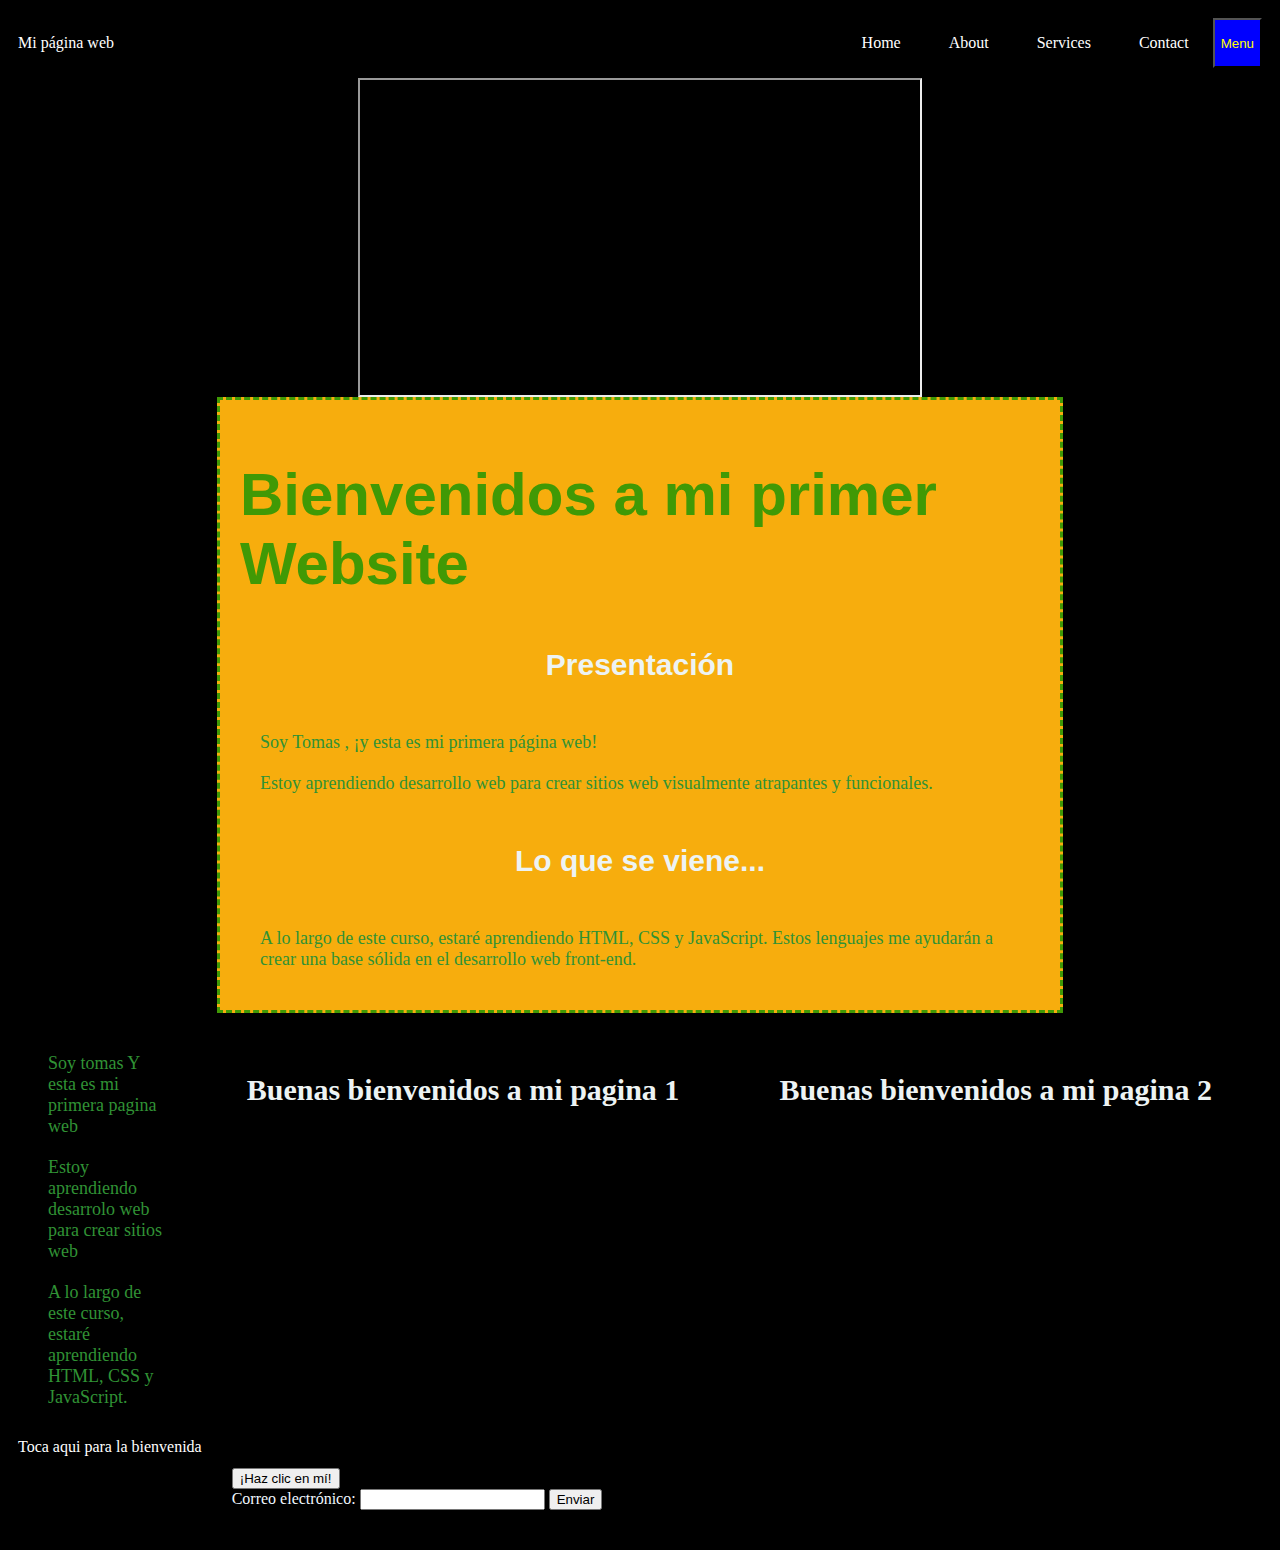
==== index.html @ 79526baa "Initial commit" ====
<!DOCTYPE html>

<head>
  <meta charset="UTF-8" />
  <meta name="viewport" content="width=device-width, initial-scale=1">

  <title>Mi Pagina web</title>
  <link rel="stylesheet" type="text/css" href="styles.css" />
</head>

<body>
  <header>
    <div class="container-nav">
      <nav class="navbar">
        <a href="#" class="brand">Mi página web</a>
        <ul class="nav-links">
          <li><a href="index.html">Home</a></li>
          <li><a href="about.html">About</a></li>
          <li><a href="services.html">Services</a></li>
          <li><a href="contact.html">Contact</a></li>
        </ul>
      </nav>
      <button class="button-menu-toggle">Menu</button>
    </div>
  </header>

  <main>
    <!-- Contenido principal -->
  </main>

  <footer>
    <!-- Contenido del pie de página -->
    <iframe width="560" height="315" src="https://www.youtube.com/embed/UOiuw6YmfOY"
      title="YouTube video player"></iframe>
  </footer>

  <div class="container">
    <h1>Bienvenidos a mi primer Website</h1>
    <section>
      <h2>Presentación</h2>
      <p>Soy Tomas , ¡y esta es mi primera página web!</p>
      <p>Estoy aprendiendo desarrollo web para crear sitios web visualmente atrapantes y funcionales.</p>
    </section>
    <section>
      <h2>Lo que se viene...</h2>
      <p>
        A lo largo de este curso, estaré aprendiendo HTML, CSS y JavaScript. Estos lenguajes me ayudarán a crear una
        base sólida en el desarrollo web front-end.
      </p>
    </section>
  </div>
  <div class="row">
    <div class="column">

      <p>Soy tomas Y esta es mi primera pagina web</p>
      <p>Estoy aprendiendo desarrolo web para crear sitios web</p>
      <p>A lo largo de este curso, estaré aprendiendo HTML, CSS y JavaScript.</p>
    </div>
    <div class="headers">
      <h2>Buenas bienvenidos a mi pagina 1</h2>
    </div>
    <h2>Buenas bienvenidos a mi pagina 2</h2>
    <a
      href="https://www.shutterstock.com/shutterstock/photos/1050015260/display_1500/stock-vector-bienvenido-welcome-spanish-text-lettering-vector-illustration-1050015260.jpg">Toca
      aqui para la bienvenida</a>
    <div class="boton">
      <button onClick="showAlert()" aria-label="Haz clic en mí">¡Haz clic en mí!</button>

      <form id="myForm">
        <label for="email">Correo electrónico:</label>
        <input type="email" id="email" name="email" required>
        <button type="submit">Enviar</button>
      </form>

      <script src="script.js"></script>

    </div>
</body>

</html>
---- styles.css ----
body {
  background-color: black;
  color: yellow;
}

.boton {
  color: aliceblue;
  border: 30px;
  margin: 30px;
}

.container {

  color: rgb(255, 6, 6);
  font-family: helvetica;
  color: rgb(241, 245, 245);
  background-color: rgb(247, 173, 13);
  font-size: 30px;
  border: dashed;
  color: rgb(64, 153, 5);
  margin: 34px 44px 54px 64px;
  padding: 34px;

}

.container {
  max-width: 800px;
  margin: auto;
  padding: 20px;
}

h2 {
  text-align: center;
  color: rgb(237, 243, 243);
  font-size: 30px;
  margin: 50px;
}

p {
  text-align: left;
  font-size: 18px;
  color: rgb(48, 146, 53);
  margin: 20px;
  font-family: Georgia, 'Times New Roman', Times, serif;


}

.row {
  display: flex;
  flex-wrap: wrap;
  margin: 10px;
}

.column {
  flex: 1;
  padding: 10px;
}

@media (max-width: 606px) {
  .column {
    flex: 100%;
    margin: 20px;
    color: yellow;
    border: 30px;
    color: blue chartreuse;
  }
}

.container-nav {
  display: flex;
  padding: 10px;
  height: 50px;
  background-color: black;
}


.navbar {
  display: flex;
  justify-content: space-between;
  width: 100%;
}


.brand {
  display: flex;
  align-items: center;
}


li>a {
  padding: 8px 24px;
}


li {
  list-style-type: none;
}


a {
  color: white;
  text-decoration: none;
}


.nav-links {
  display: flex;
  align-items: center;
}


.button-menu-toggle {
  display: ruby-base-container; color: yellow;
  background-color: blue;
  
  
}

@media (max-width: 768px) {
  .column {
    flex: 100%;
  }


  .nav-links {
    display: none;
  }


  .button-menu-toggle {
    display: block;
    background-color: rgb(89, 0, 107);
    border: none;
    border-radius: 50px;
    padding: 0 24px;
    font-family: monospace;
    font-weight: bold;
    font-size: 20px;
  }

  .nav-links.nav-links-responsive {
    position: absolute;
    display: flex;
    background-color: rgba(20, 20, 20, 0.95);
    width: 100%;
    height: 100%;
    top: 70px;
    left: 0;
    flex-direction: column;
    padding-top: 200px;
    align-items: center;
    gap: 70px;
    font-size: 40px;


  }
}

.container1{ 
  display: inline-flex

  
}
footer {
  display: flex;
  flex-direction: column;
  align-items: center;
}
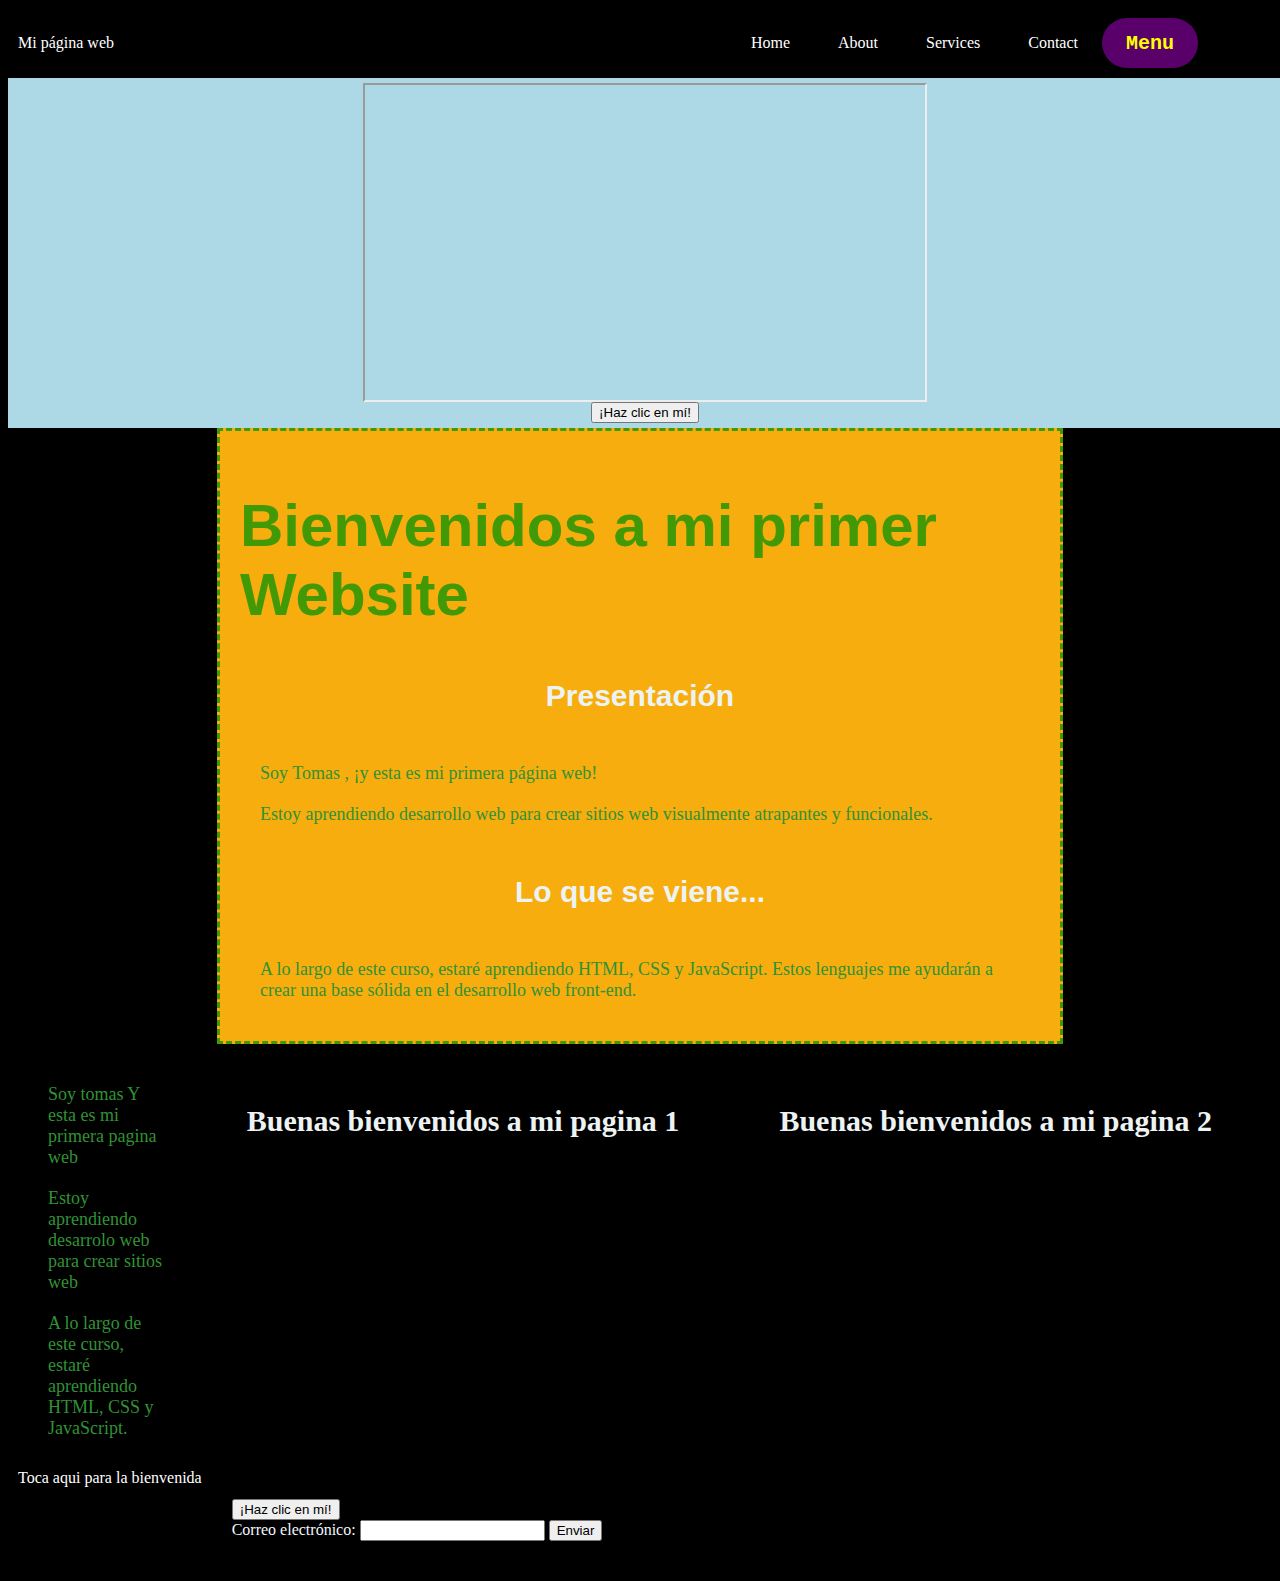
==== commit 1584c48e: "actualizacion" ====
--- a/index.html
+++ b/index.html
@@ -32,6 +32,7 @@
     <!-- Contenido del pie de página -->
     <iframe width="560" height="315" src="https://www.youtube.com/embed/UOiuw6YmfOY"
       title="YouTube video player"></iframe>
+      <button onClick="showAlert()" aria-label="Haz clic en mí">¡Haz clic en mí!</button>
   </footer>
 
   <div class="container">
--- a/styles.css
+++ b/styles.css
@@ -57,6 +57,12 @@
   padding: 10px;
 }
 
+@media (max-width: 767px) {
+  header {
+    background-color: #333;
+  }
+}
+
 @media (max-width: 606px) {
   .column {
     flex: 100%;
@@ -64,6 +70,12 @@
     color: yellow;
     border: 30px;
     color: blue chartreuse;
+  }
+}
+
+@media (min-width:1200px) {
+  header {
+    width: 1200px;
   }
 }
 
@@ -111,20 +123,15 @@
 
 
 .button-menu-toggle {
-  display: ruby-base-container; color: yellow;
+  display: none;
+  color: yellow;
   background-color: blue;
-  
-  
+
+
 }
 
-@media (max-width: 768px) {
-  .column {
-    flex: 100%;
-  }
-
-
   .nav-links {
-    display: none;
+    display: flex;
   }
 
 
@@ -155,15 +162,37 @@
 
 
   }
+
+.container1 {
+  display: inline-flex
 }
 
-.container1{ 
-  display: inline-flex
+.greeting {
+  text-align: center;
+}
+@media (max-width: 768px) {
+  .column {
+    flex: 100%;
+  }
 
-  
+  .nav-links {
+    display: none;
+  }
+  .button-menu-toggle {
+    display: block;
+  }
 }
+
 footer {
+  background-color: lightblue;
+  color: white;
+  padding: 5px;
+
+  left: 0;
+  bottom: 0;
+  width: 100%;
   display: flex;
   flex-direction: column;
   align-items: center;
-}+}
+
